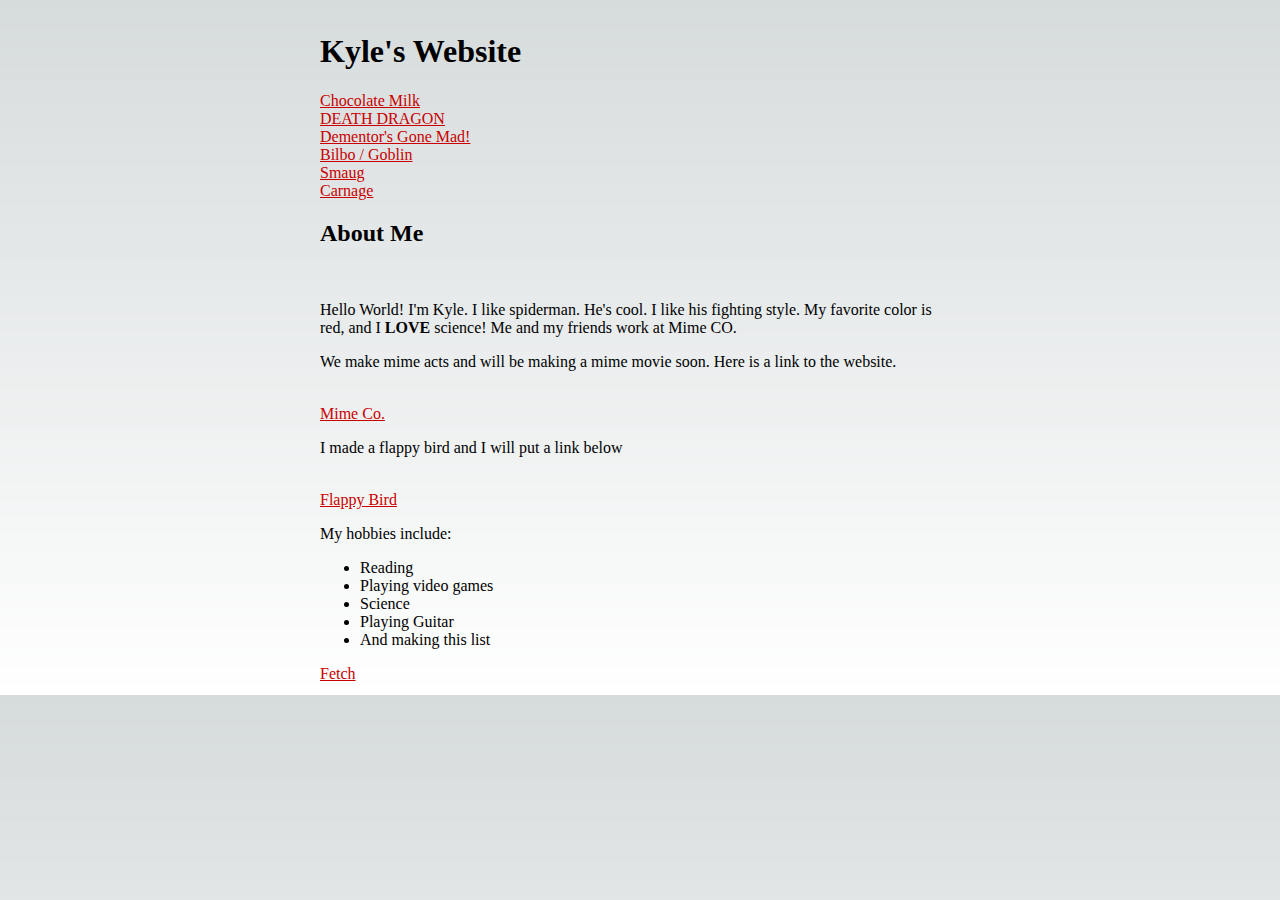
==== index.html @ 0fe3f924 "Minor Edits" ====
<!DOCTYPE html>
<html>

<head>
  <meta charset="utf-8">
  <meta name="viewport" content="width=device-width">
  <title>Kyle's Website</title>
  <link href="css/style.css" rel="stylesheet" type="text/css" />
</head>

<body>
  <h1>Kyle's Website</h1>
  
  <a href="chocolate-milk.html">Chocolate Milk</a>
  <br>
  
  <a href="death-dragon.html">DEATH DRAGON</a>
  <br>
  
  <a href="dementor.html">Dementor's Gone Mad!</a>
  <br>
  
  <a href="bilbo.html">Bilbo / Goblin</a>
  <br>
  
  <a href="smaug.html">Smaug</a>
  <br>
  
  <a href="carnage.html">Carnage</a>
  <br>
  
  <h2>About Me</h2>
  
  <br>
  <p>Hello World! I'm Kyle. I like spiderman. He's cool. I like his fighting style. My favorite color is red, and I <strong>LOVE</strong>  science! Me and my friends work at Mime CO.</p>
  <p>We make mime acts and will be making a mime movie soon. Here is a link to the website.</p>
    <br>
    <a href="https://mimeco.github.io/" target="_blank">Mime Co.</a>
  <p>I made a flappy bird and I will put a link below</p>
  <br>
  <a href="https://studio.code.org/c/1464140286">Flappy Bird</a>
  
  <p>My hobbies include:</p>
  <ul> 
  <li>Reading</li>
    <li>Playing video games</li>
    <li>Science</li>
    <li>Playing Guitar</li>
    <li>And making this list</li>
  </ul>
  
  <a href="fetch.html">Fetch</a>
</body>

</html>
---- css/style.css ----
:root {
  --foreground-rgb: 0, 0, 0;
  --background-start-rgb: 214, 219, 220;
  --background-end-rgb: 255, 255, 255;
}

@media (prefers-color-scheme: dark) {
  :root {
    --foreground-rgb: 255, 255, 255;
    --background-start-rgb: 0, 0, 0;
    --background-end-rgb: 0, 0, 0;
  }
}

body {
  color: rgb(var(--foreground-rgb));
  background: linear-gradient(
      to bottom,
      transparent,
      rgb(var(--background-end-rgb))
    )
    rgb(var(--background-start-rgb));
  max-width: 640px;
  margin: 0 auto;
  padding: 12px 0;
}

a {
 color: rgb(200, 0, 0);
}
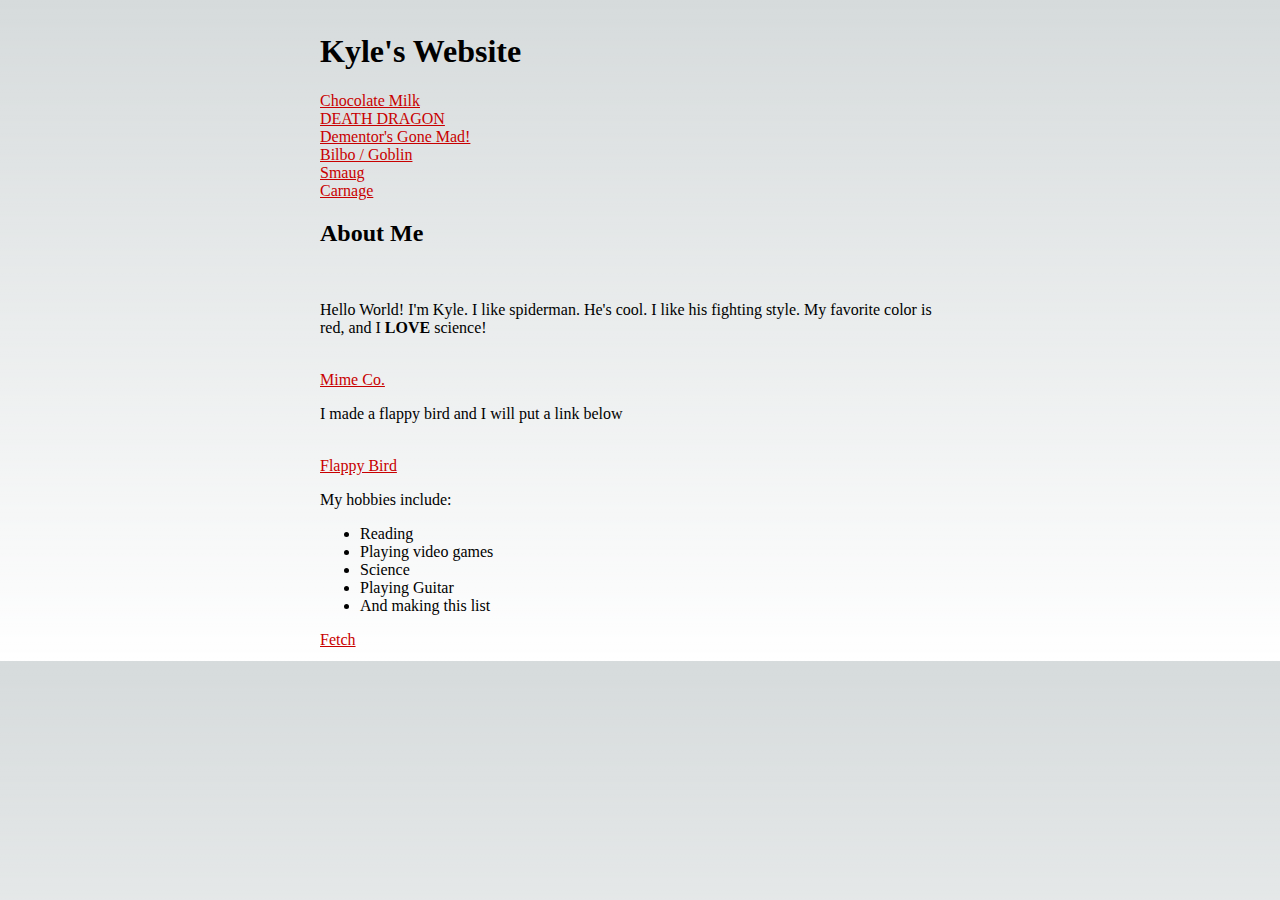
==== commit 37d11ebe: "Update index.html" ====
--- a/index.html
+++ b/index.html
@@ -32,8 +32,7 @@
   <h2>About Me</h2>
   
   <br>
-  <p>Hello World! I'm Kyle. I like spiderman. He's cool. I like his fighting style. My favorite color is red, and I <strong>LOVE</strong>  science! Me and my friends work at Mime CO.</p>
-  <p>We make mime acts and will be making a mime movie soon. Here is a link to the website.</p>
+  <p>Hello World! I'm Kyle. I like spiderman. He's cool. I like his fighting style. My favorite color is red, and I <strong>LOVE</strong>  science!</p>
     <br>
     <a href="https://mimeco.github.io/" target="_blank">Mime Co.</a>
   <p>I made a flappy bird and I will put a link below</p>
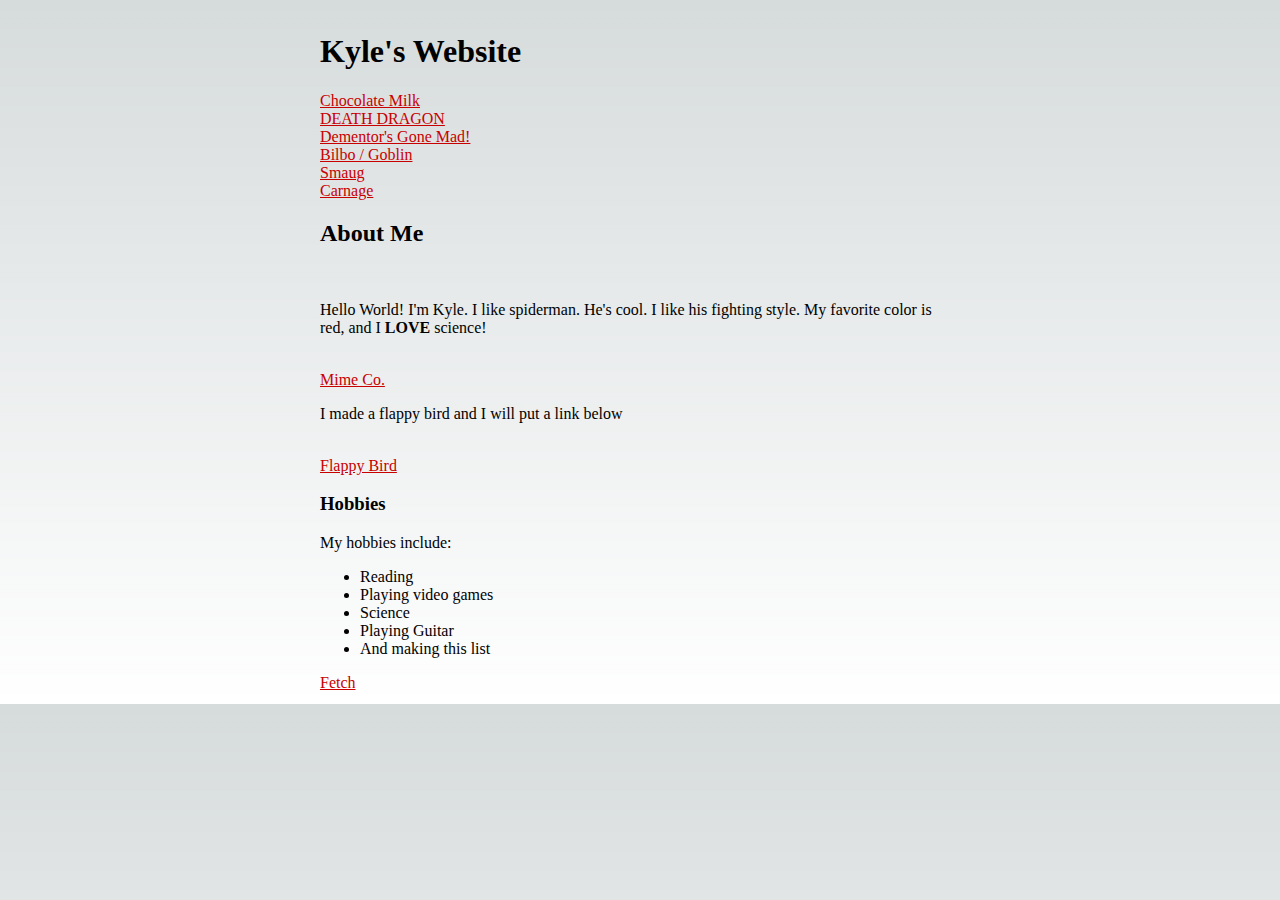
==== commit 0dea8452: "Hobbies Header" ====
--- a/index.html
+++ b/index.html
@@ -38,7 +38,8 @@
   <p>I made a flappy bird and I will put a link below</p>
   <br>
   <a href="https://studio.code.org/c/1464140286">Flappy Bird</a>
-  
+
+  <h3>Hobbies</h3>
   <p>My hobbies include:</p>
   <ul> 
   <li>Reading</li>
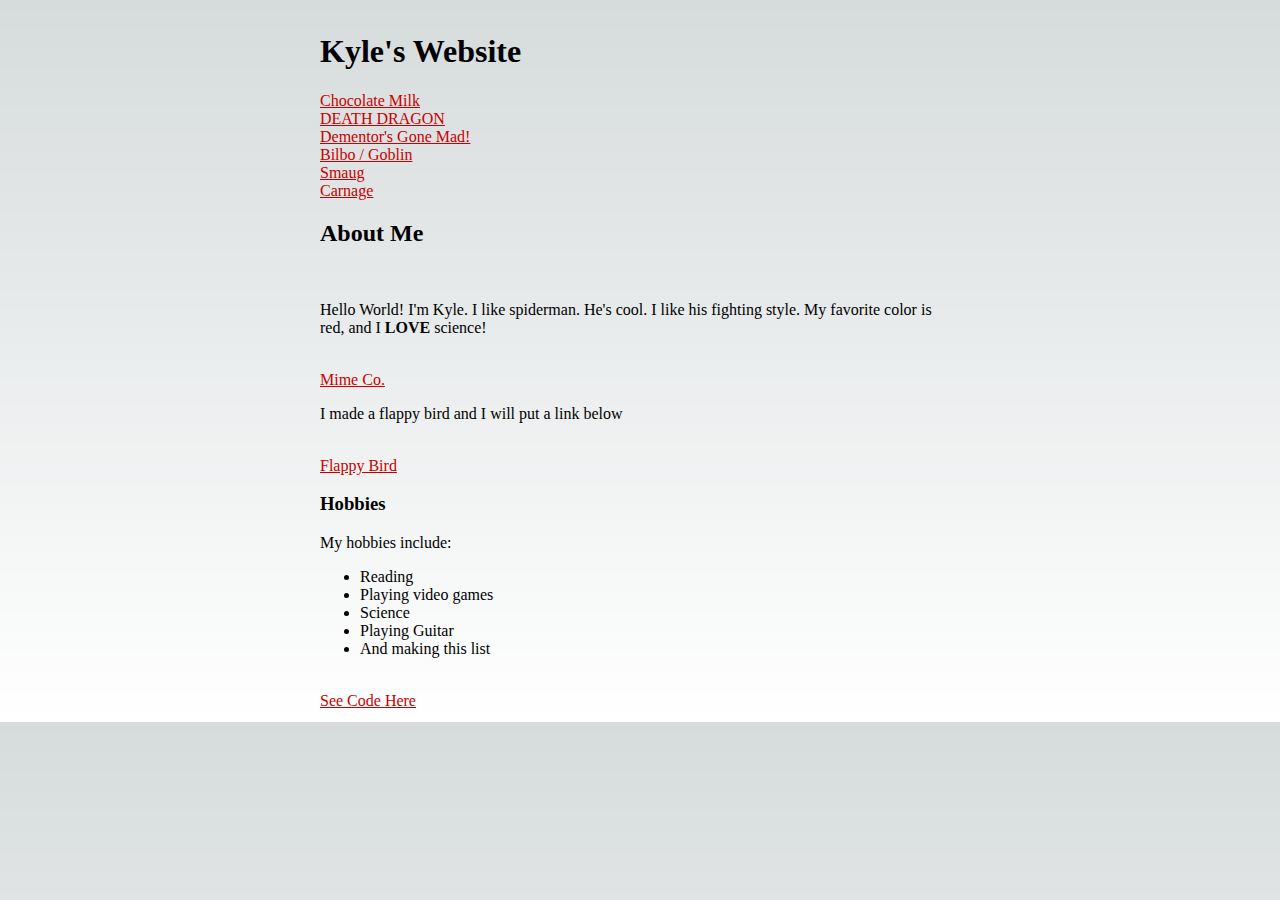
==== commit 3dfc73bc: "Update index.html" ====
--- a/index.html
+++ b/index.html
@@ -48,8 +48,9 @@
     <li>Playing Guitar</li>
     <li>And making this list</li>
   </ul>
-  
-  <a href="fetch.html">Fetch</a>
-</body>
+  <br>
+    <a href="  <a href="  <a href"https://github.com/kyleyarb/kyleyarb.github.io">See Code Here</a>
+
+  </body>
 
 </html>
--- a/css/style.css
+++ b/css/style.css
@@ -6,7 +6,7 @@
 
 @media (prefers-color-scheme: dark) {
   :root {
-    --foreground-rgb: 255, 255, 255;
+    --foreground-rgb: 0, 0, 255;
     --background-start-rgb: 0, 0, 0;
     --background-end-rgb: 0, 0, 0;
   }
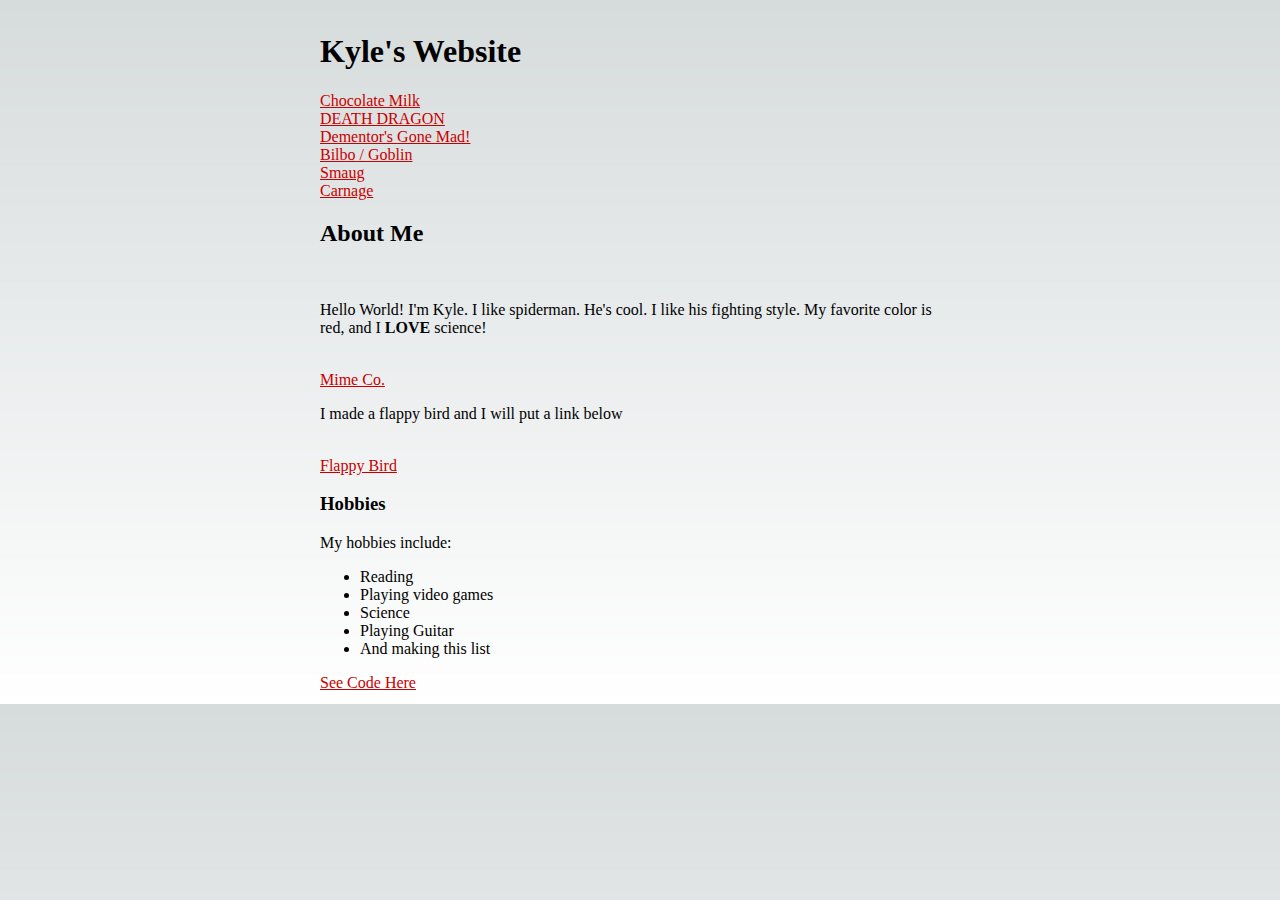
==== commit 3803c07a: "Update index.html" ====
--- a/index.html
+++ b/index.html
@@ -48,9 +48,10 @@
     <li>Playing Guitar</li>
     <li>And making this list</li>
   </ul>
+  
+   <a href="https://github.com/kyleyarb/kyleyarb.github.io">See Code Here</a>
   <br>
-    <a href="  <a href="  <a href"https://github.com/kyleyarb/kyleyarb.github.io">See Code Here</a>
-
+  
   </body>
 
 </html>
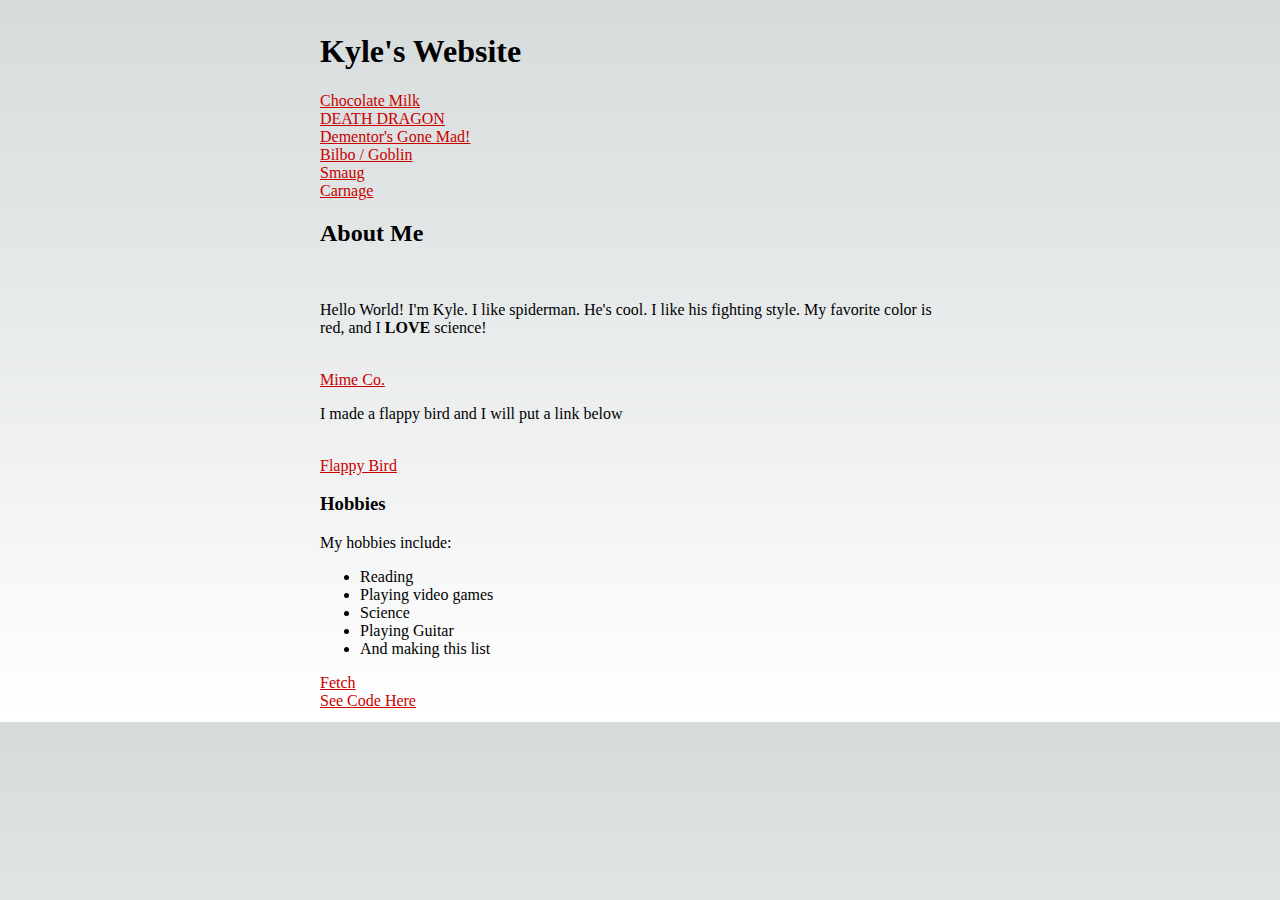
==== commit 755e9ed9: "Fix problem (again)" ====
--- a/index.html
+++ b/index.html
@@ -49,6 +49,8 @@
     <li>And making this list</li>
   </ul>
   
+<a href="fetch.html">Fetch</a>
+  <br>
    <a href="https://github.com/kyleyarb/kyleyarb.github.io">See Code Here</a>
   <br>
   
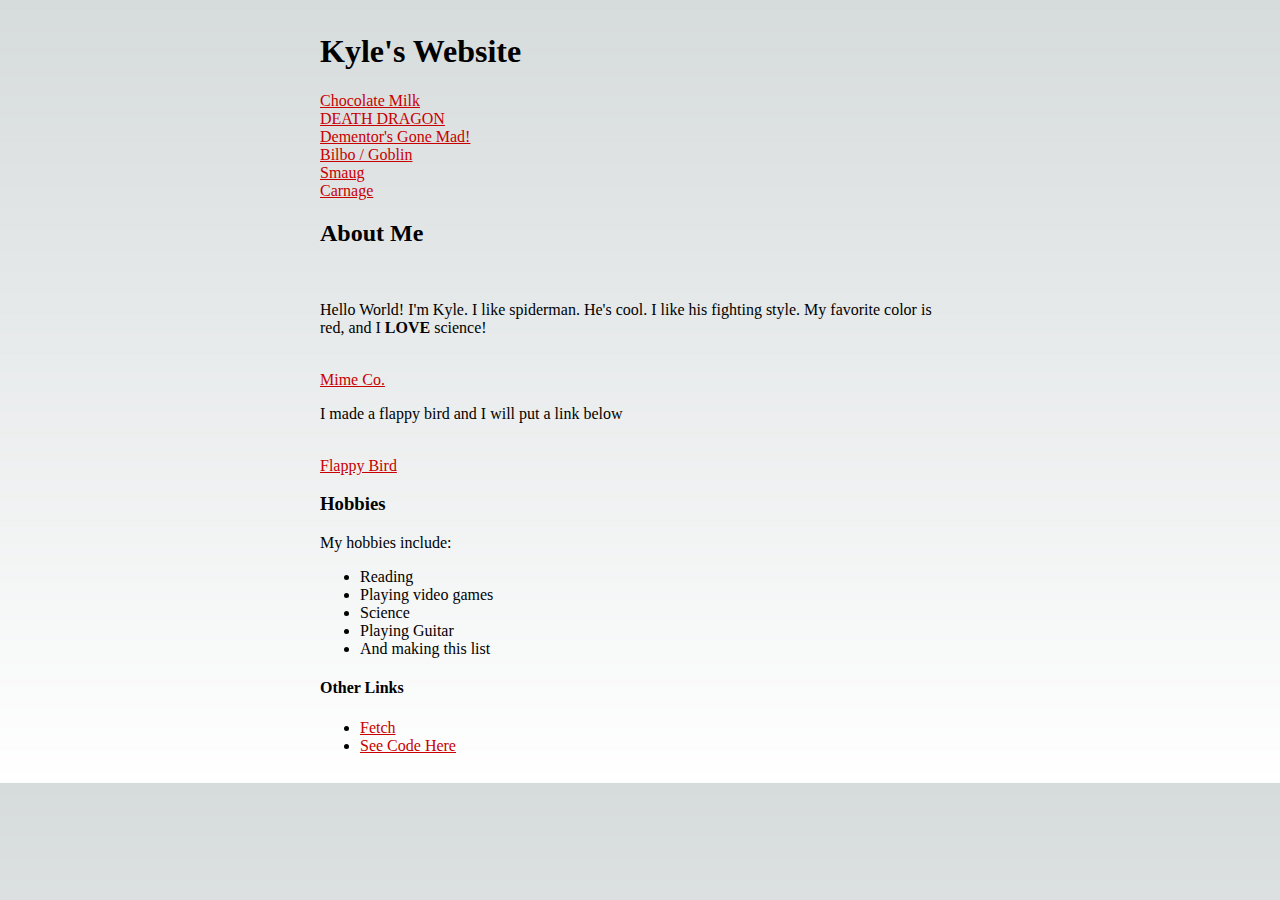
==== commit c7479f1d: "Update index.html" ====
--- a/index.html
+++ b/index.html
@@ -48,11 +48,11 @@
     <li>Playing Guitar</li>
     <li>And making this list</li>
   </ul>
-  
-<a href="fetch.html">Fetch</a>
-  <br>
-   <a href="https://github.com/kyleyarb/kyleyarb.github.io">See Code Here</a>
-  <br>
+  <h4>Other Links</h4>
+  <ul>
+<li><a href="fetch.html">Fetch</a></li>
+<li><a href="https://github.com/kyleyarb/kyleyarb.github.io">See Code Here</a></li>
+  </ul>
   
   </body>
 
--- a/css/style.css
+++ b/css/style.css
@@ -23,6 +23,7 @@
   max-width: 640px;
   margin: 0 auto;
   padding: 12px 0;
+
 }
 
 a {
